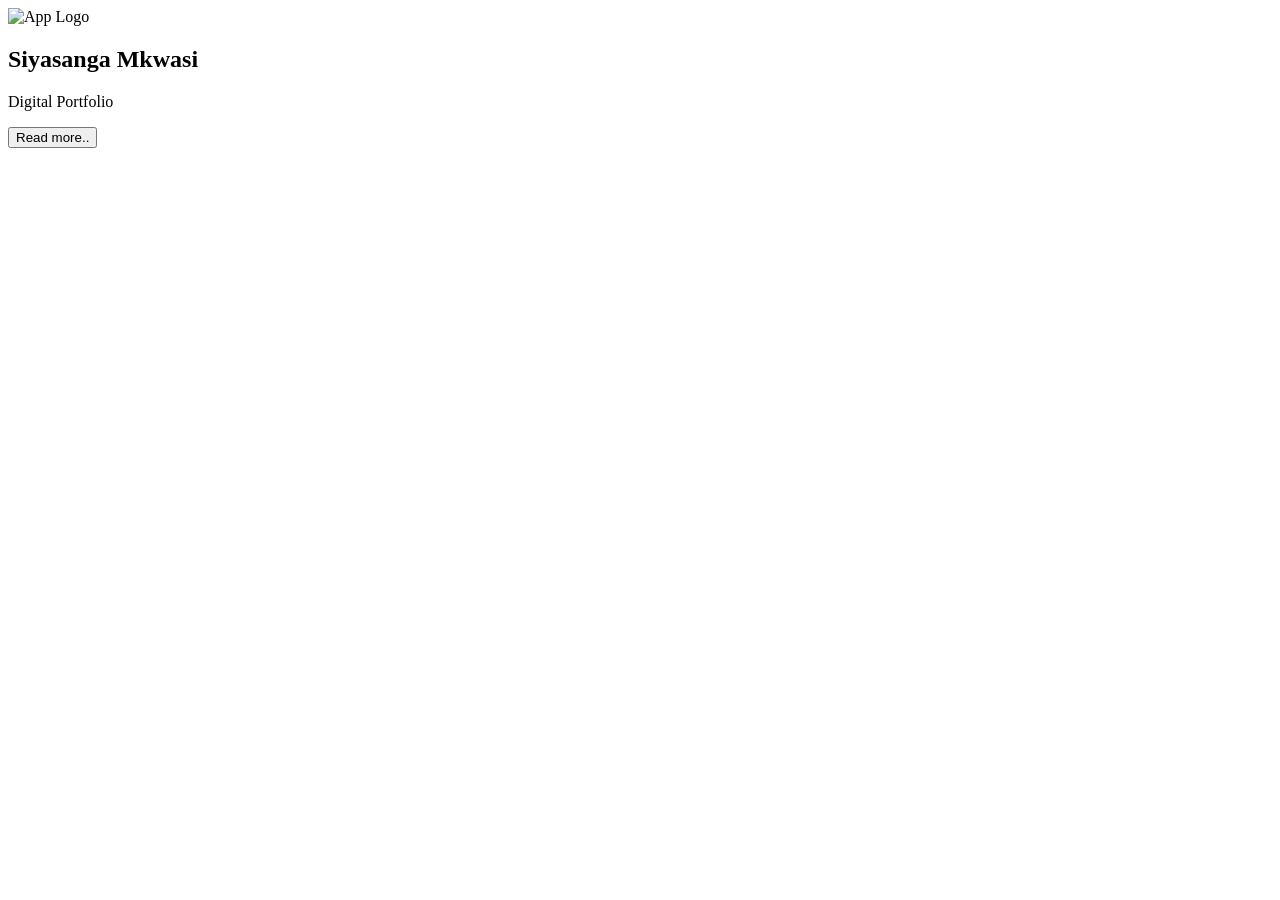
==== index.html @ 5fc6f5df "Update and rename README.md to index.html" ====
<!DOCTYPE html>
<html lang="en">
<head>
  <meta charset="UTF-8" />
  <meta name="viewport" content="width=device-width, initial-scale=1.0" />
  <title>Digital Porfolio</title>
  <link rel="stylesheet" href="style.css" />
</head>
 <div class="nav-logo">
    <img src="siya.png" alt="App Logo">
  </div>
<body class="landing-body">
  <!-- Header -->
  <header class="landing-header">
 
  </header>

  <!-- Center Content -->
  <section class="landing-center">
    <h1 class="landing-title">Siyasanga Mkwasi</h1>
    <p class="landing-subtitle">Digital Portfolio</p>

    <div class="input-container">
      <button class="read-btn" onclick="window.location.href='info.html'">Read more..</button>
    </div>
  </section>
</body>
</html>
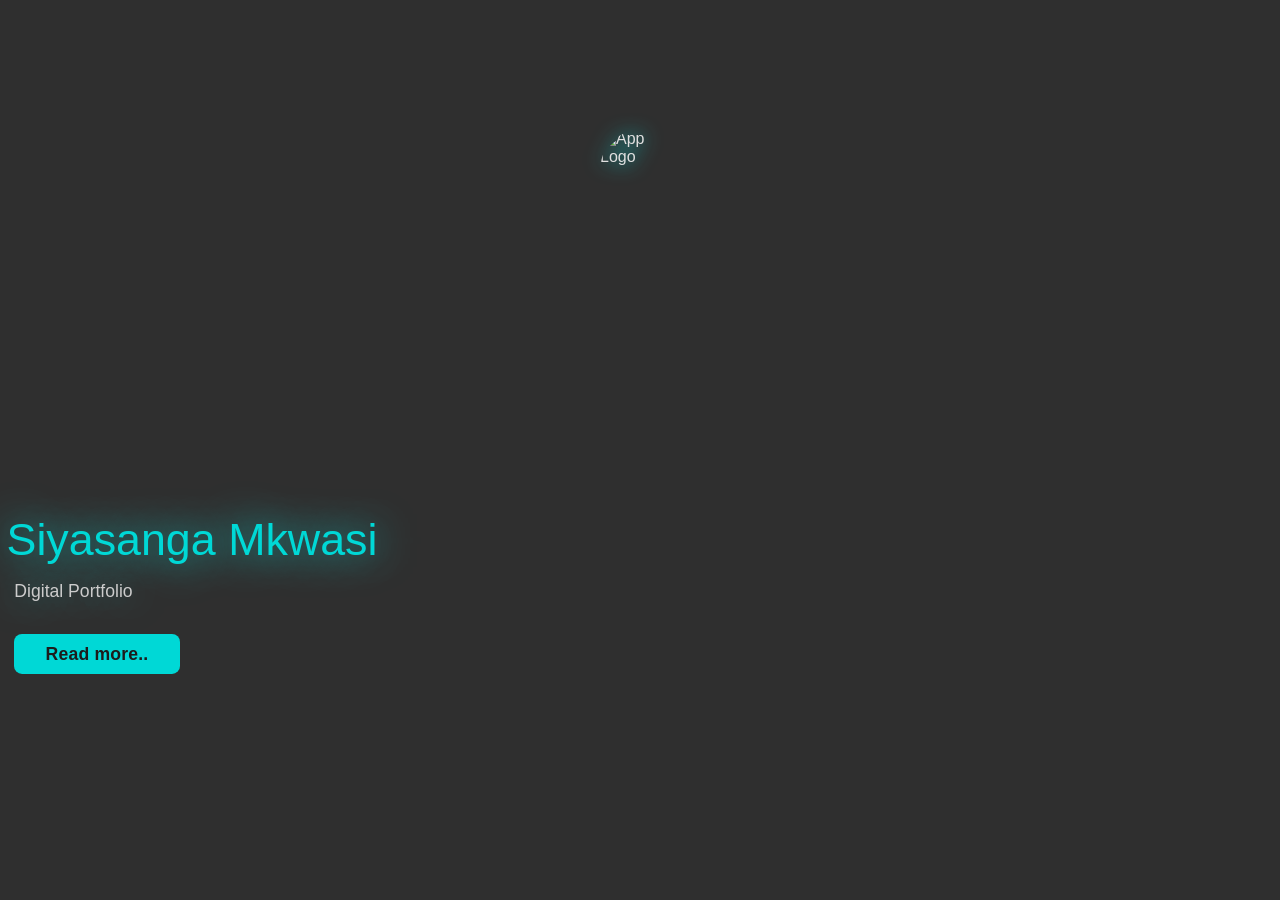
==== commit 6db52eb2: "Update index.html" ====
--- a/index.html
+++ b/index.html
@@ -21,7 +21,7 @@
     <p class="landing-subtitle">Digital Portfolio</p>
 
     <div class="input-container">
-      <button class="read-btn" onclick="window.location.href='info.html'">Read more..</button>
+      <button class="read-btn" onclick="window.location.href='information.html'">Read more..</button>
     </div>
   </section>
 </body>
--- a/style.css
+++ b/style.css
@@ -0,0 +1,293 @@
+.landing-center {
+  position: absolute;
+  top: 66%;
+  left: 15%;
+  transform: translate(-50%, -50%);
+  text-align: center;
+  z-index: 2;
+  width: 90%;
+  max-width: 800px;
+}
+
+/* Title */
+.landing-title {
+  font-size: 2.8rem;
+  font-weight: 400;
+  margin-bottom: 1rem;
+  color: #00d8d6;
+  text-shadow: 0 0 40px rgba(0, 255, 250, 0.8);
+
+  font-family: 'Segoe UI', Tahoma, Geneva, Verdana, sans-serif;
+  
+}
+
+/* Subtitle */
+.landing-subtitle {
+  font-size: 1.1rem;
+  font-weight: 300;
+  margin-bottom: 2rem;
+  margin-right: 237px;
+  color: #ccc;
+  font-family: 'Segoe UI', Tahoma, Geneva, Verdana, sans-serif;
+  text-shadow: 0 0 40px rgba(0, 255, 251, 0.927);
+
+}
+
+.read-btn {
+  background-color: #00d8d6;
+  color: #1c1c1c;
+  border: none;
+  padding: 0.6rem 2rem;
+  font-size: 1.1rem;
+  border-radius: 8px;
+  cursor: pointer;
+  font-weight: 600;
+  letter-spacing: 0.2px;
+  transition: all 0.3s ease;
+  font-family: 'Segoe UI', Tahoma, Geneva, Verdana, sans-serif;
+  margin-right: 190px;
+}
+
+.read-btn:hover {
+  background-color: #00b8b6;
+  transform: scale(1.07);
+  box-shadow: 0 0 15px rgba(0, 216, 214, 0.4);
+}
+.landing-body {
+  background: url('bck.jpg') no-repeat center center/cover;
+  height: 100vh;
+  width: 100%;
+  position: relative;
+  color: #e0e0e0;
+  overflow: hidden;
+}
+
+/* Full-screen dark overlay */
+.overlay {
+  position: fixed;                /* fixes overlay to viewport */
+  top: 0;
+  left: 0;
+  width: 100vw;                   /* cover entire viewport width */
+  height: 200vh;                 /* cover entire viewport height */
+  background: linear-gradient(
+    to top,
+    rgba(0, 0, 0, 0.9) 30%,
+    rgba(0, 0, 0, 0.8) 60%,
+    rgba(0, 0, 0, 0.8) 100%
+  );
+  z-index: 1;                     /* ensures it sits above background but below content */
+  pointer-events: none;           /* allows clicks to pass through */
+}
+
+.h2{
+    font-family: 'Segoe UI', Tahoma, Geneva, Verdana, sans-serif;
+}
+/* Header */
+.landing-header {
+  position: absolute;
+  top: 20px;
+  left: 40px;
+  right: 40px;
+  display: flex;
+  justify-content: space-between;
+  align-items: center;
+  z-index: 2;
+}
+
+/* ====== RESET ====== */
+* {
+  margin: 0;
+  padding: 0;
+  box-sizing: border-box;
+}
+
+body {
+  font-family: 'Poppins', sans-serif;
+  background-color: #1c1c1c;
+  color: #e0e0e0;
+  background: url('bck.jpg') no-repeat center center/cover;
+  min-height: 100vh;
+  display: flex;
+  flex-direction: column;
+  align-items: center;
+  padding-top: 130px;
+}
+body::after {
+  content: '';
+  position: fixed;
+  top: 0;
+  left: 0;
+  width: 100%;
+  height: 100%;
+  background-color: rgba(0, 0, 0, 0.815); /* adjust 0.5 for darkness level */
+  z-index: -1; /* above the background but behind content */
+}
+
+/* ====== NAVBAR ====== */
+.navbar {
+  width: 100%;
+  background-color: #1c1c1c;
+  display: flex;
+  justify-content: space-between;
+  align-items: center;
+  padding: 1rem 2rem;
+  border-bottom: 2px solid #00d8d6;
+  position: fixed;
+  top: 0;
+  left: 0;
+  z-index: 2000;
+  box-shadow: 0 2px 10px rgba(0, 216, 214, 0.2);
+}
+
+/* Logo */
+.nav-logo {
+  display: flex;
+  align-items: center;
+  gap: 0.6rem;
+}
+
+.nav-logo img {
+  height: 80px;
+  width: 80px;
+  border-radius: 50%;
+  filter: drop-shadow(0 0 10px rgba(0, 255, 255, 0.9));
+}
+
+/* Search Bar */
+.search-container {
+  display: flex;
+  align-items: center;
+  background-color: transparent;
+  border-bottom: 1px solid #00d8d6;
+  padding: 0.4rem 1rem;
+  gap: 0.5rem;
+}
+
+/* Navigation Links */
+.nav-links {
+  list-style: none;
+  display: flex;
+  align-items: center;
+  gap: 2rem;
+  margin: 0;
+  color: #00d8d6;
+}
+
+.nav-links li a {
+  text-decoration: none;
+  color: #e0e0e0;
+  font-weight: 300;
+  font-family: 'Segoe UI', Tahoma, Geneva, Verdana, sans-serif;
+  font-size: 0.9rem;
+  transition: all 0.3s ease;
+  position: relative;
+  margin-right: 80px;
+  color: #00d8d6;
+}
+
+.nav-links li a::after {
+ content: "";
+  position: absolute;
+  bottom: -6px;
+  left: 0;
+  width: 0%;
+  height: 2px;
+  background-color: #00d8d6;
+  transition: width 0.3s ease;
+}
+
+.nav-links li a:hover::after {
+  width: 100%;
+}
+
+.nav-links li a:hover {
+  color: #00ffff;
+  text-shadow: 0 0 30px rgba(0, 255, 255, 0.8);
+}
+
+/* User icon */
+.nav-links li i {
+  color: #00d8d6;
+  font-size: 1.1rem;
+  cursor: pointer;
+}
+
+/* ====== MAIN CONTAINER ====== */
+.app-container {
+  padding-top: 120px;
+  width: 100%;
+  display: flex;
+  flex-direction: column;
+  align-items: center;
+}
+
+/* ====== EVENT PANEL ====== */
+.panel {
+  width: 95%;
+  margin: auto;
+  text-align: center;
+}
+
+.event-grid {
+  display: grid;
+  grid-template-columns: repeat(auto-fit, minmax(450px, 1fr));
+  gap: 1.5rem;
+  margin-top: 1.5rem;
+}
+
+/* ====== EVENT TILE ====== */
+.event-tile {
+  background-color: #1c1c1c;
+  border-radius: 15px;
+  overflow: hidden;
+  position: relative;
+  box-shadow: 0 0 25px rgba(0, 255, 255, 0.25);
+  transition: transform 0.3s;
+}
+
+.event-tile:hover {
+  transform: scale(1.03);
+}
+
+.event-tile img {
+  width: 100%;
+  height: 200px;
+  object-fit: cover;
+}
+
+/* Event Info */
+.event-info {
+   padding: 1rem;
+  color: #00d8d6;
+  font-family: 'Segoe UI', Tahoma, Geneva, Verdana, sans-serif;
+  font-weight: 100;
+  font-size: 14px;
+}
+
+.event-info h3 {
+  margin-bottom: 0.5rem;
+  font-weight: 600;
+  color: #03b1b1;
+  font-family:'Poppins', sans-serif;
+}
+
+.event-info p {
+  margin: 0.25rem 0;
+  color: #b0f5f5;
+  font-size: 0.9rem;
+}
+
+/* ====== SCROLLBAR STYLING ====== */
+::-webkit-scrollbar {
+  width: 8px;
+  background-color: #1c1c1c;
+}
+
+::-webkit-scrollbar-thumb {
+  background-color: rgba(0, 216, 214, 0.3);
+  border-radius: 10px;
+}
+
+::-webkit-scrollbar-thumb:hover {
+  background-color: rgba(0, 216, 214, 0.6);
+}
